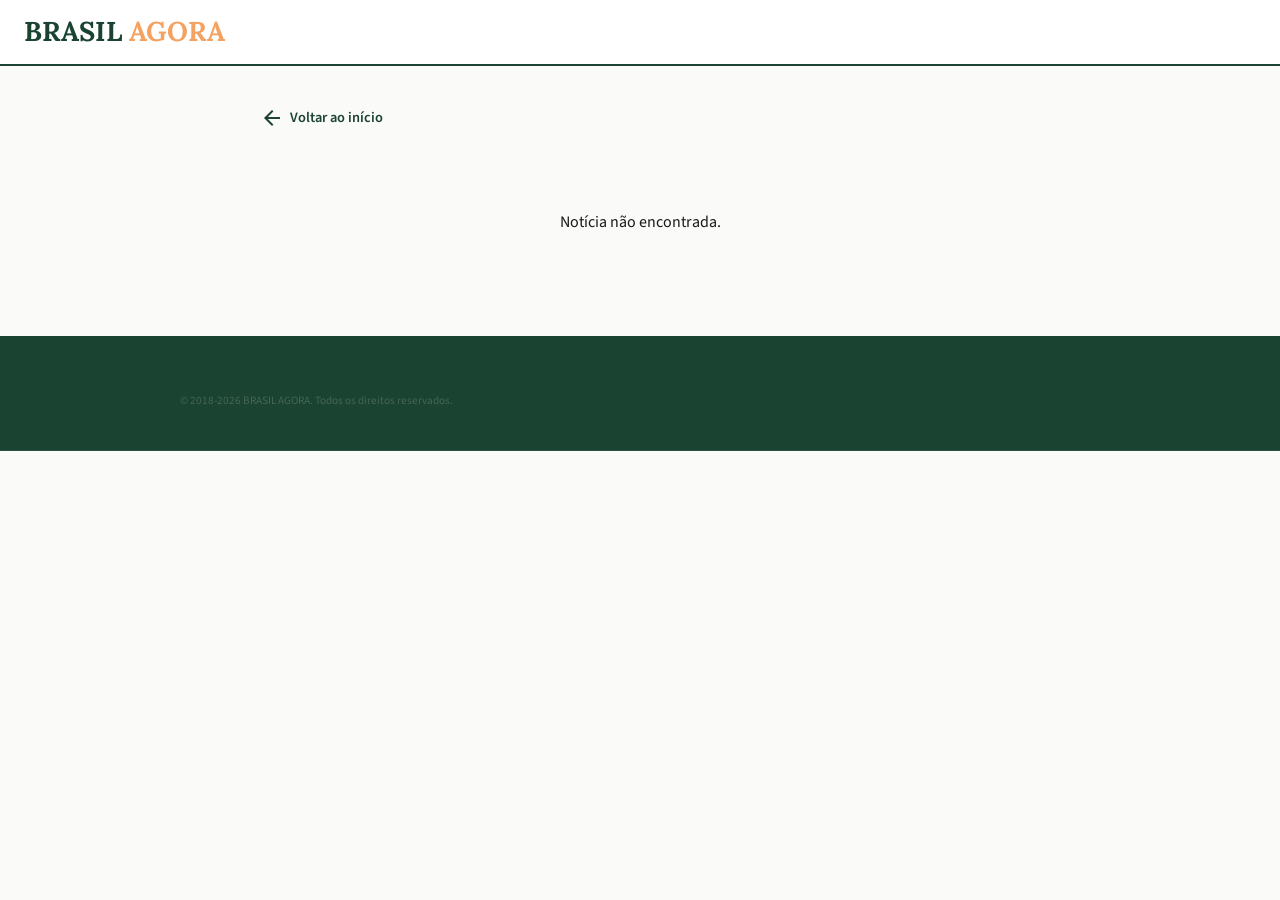
==== noticia.html @ 1242ff08 "BRASIL AGORA — Portal nacional de notícias completo com backend automatizado" ====
<!DOCTYPE html>
<html lang="pt-BR" data-theme="light">
<head>
    <meta charset="UTF-8">
    <meta name="viewport" content="width=device-width, initial-scale=1.0">
    <title>BRASIL AGORA — Notícia</title>
    <link rel="preconnect" href="https://fonts.googleapis.com">
    <link rel="preconnect" href="https://fonts.gstatic.com" crossorigin>
    <link href="https://fonts.googleapis.com/css2?family=Source+Sans+3:wght@300;400;500;600;700;800;900&family=Lora:wght@400;500;600;700&display=swap" rel="stylesheet">
    <link href="https://fonts.googleapis.com/icon?family=Material+Icons" rel="stylesheet">
    <link rel="stylesheet" href="css/style.css">
    <style>
        .noticia-container { max-width: 800px; margin: 40px auto; padding: 0 20px; }
        .noticia-header { margin-bottom: 24px; }
        .noticia-category {
            display: inline-block; background: var(--green); color: white;
            padding: 4px 14px; border-radius: 6px; font-size: 0.7rem;
            font-weight: 800; text-transform: uppercase; letter-spacing: 1px;
            margin-bottom: 16px;
        }
        .noticia-title {
            font-family: var(--font-display); font-size: 2.2rem;
            font-weight: 700; line-height: 1.2; margin-bottom: 12px;
        }
        .noticia-meta { color: var(--text-muted); font-size: 0.85rem; margin-bottom: 20px; }
        .noticia-image {
            width: 100%; aspect-ratio: 16/9; object-fit: cover;
            border-radius: var(--radius); margin-bottom: 28px;
        }
        .noticia-body { font-size: 1.1rem; line-height: 1.9; }
        .noticia-back {
            display: inline-flex; align-items: center; gap: 6px;
            margin-bottom: 20px; color: var(--green); font-weight: 600;
            font-size: 0.9rem;
        }
        .noticia-back:hover { opacity: 0.8; }
        .noticia-share-bar {
            display: flex; gap: 10px; margin-top: 32px; padding-top: 20px;
            border-top: 1px solid var(--border);
        }
        .noticia-share-btn {
            padding: 10px 20px; border-radius: 8px; font-weight: 600;
            font-size: 0.85rem; color: white; display: flex; align-items: center;
            gap: 6px;
        }
        .noticia-share-btn.whatsapp { background: #25D366; }
        .noticia-share-btn.twitter { background: #1DA1F2; }
        .noticia-share-btn.facebook { background: #1877F2; }
        @media (max-width: 768px) {
            .noticia-title { font-size: 1.5rem; }
            .noticia-body { font-size: 1rem; }
        }
    </style>
</head>
<body>
    <header class="header">
        <div class="header-inner">
            <a href="/" class="brand">
                <span class="brand-name">BRASIL <span>AGORA</span></span>
            </a>
        </div>
    </header>

    <main class="noticia-container">
        <a href="/" class="noticia-back">
            <span class="material-icons">arrow_back</span> Voltar ao início
        </a>
        <div id="noticia-content">
            <p style="text-align:center; padding:60px 0; color: var(--text-muted);">Carregando notícia...</p>
        </div>
    </main>

    <footer class="footer">
        <div class="footer-inner">
            <div class="footer-bottom">&copy; 2018-2026 BRASIL AGORA. Todos os direitos reservados.</div>
        </div>
    </footer>

    <script src="js/news-data.js"></script>
    <script>
    (function() {
        var params = new URLSearchParams(window.location.search);
        var id = params.get('id');
        var container = document.getElementById('noticia-content');
        if (!id || typeof noticias === 'undefined') {
            container.innerHTML = '<p style="text-align:center;padding:60px 0;">Notícia não encontrada.</p>';
            return;
        }
        var n = noticias.find(function(x) { return x.id == id; });
        if (!n) {
            container.innerHTML = '<p style="text-align:center;padding:60px 0;">Notícia não encontrada.</p>';
            return;
        }
        var cats = typeof CATEGORIAS !== 'undefined' ? CATEGORIAS : {};
        var catInfo = cats[n.categoria] || {nome: n.categoria};
        document.title = n.titulo + ' — BRASIL AGORA';

        container.innerHTML =
            '<div class="noticia-header">' +
                '<span class="noticia-category">' + (catInfo.nome || n.categoria) + '</span>' +
                '<h1 class="noticia-title">' + n.titulo + '</h1>' +
                '<div class="noticia-meta">' + n.autor + ' &bull; ' + n.tempo + '</div>' +
            '</div>' +
            '<img class="noticia-image" src="' + n.imagem + '" alt="">' +
            '<div class="noticia-body">' +
                '<p><strong>' + (n.resumo || '') + '</strong></p>' +
                '<p>A informação foi confirmada por fontes oficiais na manhã desta ' + ['domingo','segunda-feira','terça-feira','quarta-feira','quinta-feira','sexta-feira','sábado'][new Date().getDay()] + '. Representantes destacaram a importância do tema para a população brasileira e o impacto nas políticas públicas do país.</p>' +
                '<p>Segundo analistas consultados pela reportagem do Brasil Agora, a medida pode trazer consequências significativas para o cenário político e econômico nacional nos próximos meses.</p>' +
                '<p>"Estamos trabalhando para garantir que todas as etapas sejam cumpridas dentro do cronograma estabelecido", afirmou uma das autoridades envolvidas no processo.</p>' +
                '<p>A equipe de reportagem continuará acompanhando o desdobramento do caso e trará novas informações assim que disponíveis. Acompanhe o Brasil Agora para ficar por dentro de tudo que acontece no Brasil e no mundo.</p>' +
            '</div>' +
            '<div class="noticia-share-bar">' +
                '<a class="noticia-share-btn whatsapp" href="https://wa.me/?text=' + encodeURIComponent(n.titulo + ' - ' + window.location.href) + '" target="_blank"><span class="material-icons">chat</span> WhatsApp</a>' +
                '<a class="noticia-share-btn twitter" href="https://twitter.com/intent/tweet?text=' + encodeURIComponent(n.titulo) + '&url=' + encodeURIComponent(window.location.href) + '" target="_blank"><span class="material-icons">tag</span> Twitter</a>' +
                '<a class="noticia-share-btn facebook" href="https://www.facebook.com/sharer/sharer.php?u=' + encodeURIComponent(window.location.href) + '" target="_blank"><span class="material-icons">thumb_up</span> Facebook</a>' +
            '</div>';

        var saved = localStorage.getItem('brasileagora-theme');
        if (saved) document.documentElement.setAttribute('data-theme', saved);
    })();
    </script>
</body>
</html>
---- css/style.css ----
/* ============================================
   BRASIL AGORA — National Prestige Design
   Layout magazine premium, sofisticado e elegante
   Fontes: Source Sans 3 + Lora (únicas deste portal)
   ============================================ */

:root {
    --green: #1B4332;
    --green-light: #2D6A4F;
    --amber: #F4A261;
    --amber-dark: #E76F51;
    --deep-blue: #1D3557;
    --deep-blue-light: #264653;
    --gold: #D4A843;
    --white: #FFFFFF;
    --off-white: #FAFAF8;
    --gray-100: #F0EFEB;
    --gray-200: #D8D5CE;
    --gray-300: #B0ADA5;
    --gray-400: #87847C;
    --gray-500: #5F5D56;
    --gray-600: #434240;
    --gray-700: #2C2B2A;
    --gray-800: #1A1918;
    --gray-900: #0D0D0C;
    --bg: var(--off-white);
    --bg-card: var(--white);
    --text: var(--gray-800);
    --text-muted: var(--gray-400);
    --border: var(--gray-200);
    --accent: var(--green);
    --accent-light: var(--amber);
    --shadow-sm: 0 1px 3px rgba(27,67,50,0.06);
    --shadow-md: 0 4px 20px rgba(27,67,50,0.08);
    --shadow-lg: 0 12px 40px rgba(27,67,50,0.12);
    --radius: 10px;
    --radius-sm: 6px;
    --font: 'Source Sans 3', system-ui, sans-serif;
    --font-display: 'Lora', Georgia, serif;
    --ease: cubic-bezier(0.4, 0, 0.2, 1);
    --max-w: 1320px;
}

[data-theme="dark"] {
    --bg: #0C0F0D;
    --bg-card: #151A17;
    --text: #E0E4E1;
    --text-muted: #6B7A6F;
    --border: #243028;
    --off-white: #0F1411;
    --gray-100: #1A211C;
}

*, *::before, *::after { box-sizing: border-box; margin: 0; padding: 0; }
html { scroll-behavior: smooth; overflow-x: hidden; }
body { font-family: var(--font); background: var(--bg); color: var(--text); line-height: 1.6; -webkit-font-smoothing: antialiased; overflow-x: hidden; }
a { color: inherit; text-decoration: none; }
img { max-width: 100%; display: block; }
button { cursor: pointer; border: none; background: none; font-family: inherit; }
ul { list-style: none; }

/* === LOADING === */
.loading-screen {
    position: fixed; inset: 0; z-index: 9999;
    background: linear-gradient(135deg, var(--green), var(--deep-blue));
    display: flex; align-items: center; justify-content: center;
    transition: opacity 0.4s, visibility 0.4s;
}
.loading-screen.hidden { opacity: 0; visibility: hidden; }
.loading-inner { text-align: center; }
.loading-logo { font-family: var(--font-display); font-size: 2.8rem; font-weight: 700; color: var(--white); letter-spacing: 1px; }
.loading-logo span { color: var(--amber); }
.loading-subtitle { color: rgba(255,255,255,0.5); font-size: 0.75rem; letter-spacing: 5px; text-transform: uppercase; margin-top: 2px; }
.loading-spinner {
    width: 32px; height: 32px; border: 3px solid rgba(255,255,255,0.1);
    border-top-color: var(--amber); border-radius: 50%;
    margin: 24px auto 0; animation: spin 0.8s linear infinite;
}
@keyframes spin { to { transform: rotate(360deg); } }

/* === TOPBAR === */
.topbar { background: var(--green); color: rgba(255,255,255,0.7); font-size: 0.75rem; padding: 6px 0; }
.topbar-inner { max-width: var(--max-w); margin: 0 auto; padding: 0 24px; display: flex; justify-content: space-between; align-items: center; }
.topbar-left { display: flex; align-items: center; gap: 6px; }
.topbar-sep { opacity: 0.3; }
.topbar-right { display: flex; gap: 2px; }
.topbar-btn { width: 30px; height: 30px; border-radius: 6px; display: flex; align-items: center; justify-content: center; color: rgba(255,255,255,0.7); transition: 0.2s; }
.topbar-btn:hover { background: rgba(255,255,255,0.1); color: var(--amber); }
.topbar-btn .material-icons { font-size: 18px; }

/* === HEADER === */
.header { background: var(--bg-card); border-bottom: 2px solid var(--green); position: sticky; top: 0; z-index: 100; }
.header-inner { max-width: var(--max-w); width: 100%; margin: 0 auto; padding: 0 24px; display: flex; align-items: center; gap: 32px; height: 64px; overflow: hidden; }
.brand { display: flex; align-items: baseline; gap: 4px; flex-shrink: 0; }
.brand-name { font-family: var(--font-display); font-size: 1.7rem; font-weight: 700; color: var(--green); line-height: 1; }
.brand-name span { color: var(--amber); }
.brand-tag { font-size: 0.55rem; color: var(--text-muted); text-transform: uppercase; letter-spacing: 3px; margin-left: 8px; background: var(--green); color: white; padding: 2px 8px; border-radius: 3px; font-weight: 700; }

.nav-cats { display: flex; gap: 0; overflow-x: auto; scrollbar-width: none; flex: 1; }
.nav-cats::-webkit-scrollbar { display: none; }
.nav-cat {
    padding: 20px 14px; font-size: 0.82rem; font-weight: 600; color: var(--text-muted);
    white-space: nowrap; position: relative; transition: color 0.2s;
}
.nav-cat::after { content: ''; position: absolute; bottom: 0; left: 14px; right: 14px; height: 3px; background: var(--amber); border-radius: 3px 3px 0 0; transform: scaleX(0); transition: transform 0.2s; }
.nav-cat:hover { color: var(--text); }
.nav-cat.active { color: var(--green); font-weight: 700; }
.nav-cat.active::after { transform: scaleX(1); }

.nav-mobile-toggle { display: none; color: var(--text); }
.nav-mobile-toggle .material-icons { font-size: 28px; }

/* === READING BAR === */
.reading-bar { position: fixed; top: 0; left: 0; height: 3px; z-index: 200; background: linear-gradient(90deg, var(--green), var(--amber)); width: 0; transition: width 0.05s; }

/* === TICKER === */
.ticker {
    background: linear-gradient(90deg, var(--green), var(--deep-blue)); display: flex; align-items: center; gap: 12px;
    padding: 8px 24px; overflow: hidden; max-width: 100vw; width: 100%;
}
.ticker-badge {
    background: var(--amber); color: var(--green); padding: 3px 10px; border-radius: 4px;
    font-size: 0.65rem; font-weight: 800; letter-spacing: 1px; flex-shrink: 0;
    animation: pulse 2s infinite;
}
@keyframes pulse { 0%,100% { opacity:1 } 50% { opacity:0.6 } }
.ticker-scroll { overflow: hidden; flex: 1; }
.ticker-text { white-space: nowrap; color: white; font-size: 0.8rem; font-weight: 500; animation: scroll 25s linear infinite; }
@keyframes scroll { 0% { transform: translateX(100%); } 100% { transform: translateX(-100%); } }

/* === SEARCH === */
.search-modal { position: fixed; inset: 0; z-index: 2000; background: rgba(12,15,13,0.92); backdrop-filter: blur(12px); display: none; padding-top: 100px; }
.search-modal.open { display: block; }
.search-modal-box { max-width: 600px; margin: 0 auto; padding: 0 20px; }
.search-field { display: flex; align-items: center; gap: 10px; background: rgba(255,255,255,0.08); border: 2px solid var(--amber); border-radius: var(--radius); padding: 14px 18px; }
.search-field .material-icons { color: var(--amber); }
.search-field input { flex: 1; background: none; border: none; outline: none; color: white; font-size: 1.1rem; font-family: var(--font); }
.search-field input::placeholder { color: rgba(255,255,255,0.3); }
.search-close-btn { color: rgba(255,255,255,0.5); }
.search-results { margin-top: 16px; }
.search-results .sr-item { padding: 12px; border-radius: var(--radius-sm); color: white; cursor: pointer; transition: 0.2s; }
.search-results .sr-item:hover { background: rgba(244,162,97,0.12); }
.search-results .sr-item h4 { font-size: 0.9rem; }
.search-results .sr-item p { font-size: 0.75rem; opacity: 0.4; margin-top: 2px; }

/* === HERO CAROUSEL === */
.hero-carousel-wrap {
    max-width: var(--max-w); margin: 20px auto; padding: 0 24px; position: relative;
}
.hero-carousel { position: relative; border-radius: var(--radius); overflow: hidden; }
.hero-slide {
    display: none; position: relative; aspect-ratio: 16/7; cursor: pointer;
}
.hero-slide.active { display: block; }
.hero-slide img { width: 100%; height: 100%; object-fit: cover; }
.hero-slide-overlay {
    position: absolute; inset: 0;
    background: linear-gradient(transparent 30%, rgba(27,67,50,0.92));
    display: flex; flex-direction: column; justify-content: flex-end; padding: 32px;
}
.hero-slide-badge { display: inline-block; background: var(--amber); color: var(--green); padding: 3px 10px; border-radius: 4px; font-size: 0.65rem; font-weight: 800; text-transform: uppercase; letter-spacing: 0.5px; margin-bottom: 10px; width: fit-content; }
.hero-slide-title { color: white; font-family: var(--font-display); font-size: 1.8rem; font-weight: 700; line-height: 1.2; margin-bottom: 8px; }
.hero-slide-meta { color: rgba(255,255,255,0.5); font-size: 0.8rem; }
.hero-arrow {
    position: absolute; top: 50%; transform: translateY(-50%);
    background: rgba(27,67,50,0.6); color: white; border: none; border-radius: 50%;
    width: 44px; height: 44px; display: flex; align-items: center; justify-content: center;
    cursor: pointer; z-index: 5; transition: 0.2s;
}
.hero-arrow:hover { background: rgba(27,67,50,0.9); }
.hero-arrow-left { left: 36px; }
.hero-arrow-right { right: 36px; }
.hero-arrow .material-icons { font-size: 28px; }
.hero-dots { display: flex; justify-content: center; gap: 8px; margin-top: 14px; }
.hero-dot { width: 10px; height: 10px; border-radius: 50%; background: var(--gray-300); cursor: pointer; transition: 0.2s; }
.hero-dot.active { background: var(--amber); width: 28px; border-radius: 5px; }

/* === QUOTES BAR === */
.quotes-bar { max-width: var(--max-w); margin: 0 auto; padding: 12px 24px; overflow: hidden; width: 100%; }
.quotes-track { display: flex; gap: 20px; overflow-x: auto; scrollbar-width: none; }
.quotes-track::-webkit-scrollbar { display: none; }
.q-item { display: flex; align-items: center; gap: 8px; white-space: nowrap; flex-shrink: 0; background: var(--bg-card); border: 1px solid var(--border); padding: 8px 14px; border-radius: 50px; }
.q-item .material-icons { font-size: 16px; color: var(--green); }
.q-name { font-size: 0.75rem; font-weight: 600; }
.q-val { font-size: 0.75rem; font-weight: 700; }
.q-var { font-size: 0.7rem; font-weight: 700; }
.q-var.up { color: #16a34a; }
.q-var.down { color: #dc2626; }

/* === TRENDING === */
.trending { max-width: var(--max-w); width: 100%; margin: 0 auto; padding: 16px 24px; display: flex; align-items: center; gap: 14px; flex-wrap: wrap; overflow: hidden; }
.trending-title { font-size: 0.85rem; font-weight: 700; display: flex; align-items: center; gap: 4px; color: var(--amber-dark); white-space: nowrap; }
.trending-title .material-icons { font-size: 18px; }
.trending-pills { display: flex; gap: 8px; flex-wrap: wrap; }
.t-pill { background: var(--bg-card); border: 1px solid var(--border); padding: 6px 14px; border-radius: 50px; font-size: 0.8rem; font-weight: 600; color: var(--text-muted); cursor: pointer; transition: 0.2s; }
.t-pill:hover { border-color: var(--green); color: var(--green); }

/* === LAYOUT === */
.layout { max-width: var(--max-w); width: 100%; margin: 0 auto; padding: 0 24px 20px; display: grid; grid-template-columns: 320px 1fr; gap: 32px; overflow: hidden; }
.col-news { order: 2; min-width: 0; overflow: hidden; }
.col-side { order: 1; min-width: 0; overflow: hidden; }

.full-sections { max-width: var(--max-w); width: 100%; margin: 0 auto; padding: 0 24px 40px; overflow: hidden; }

/* === SECTION BLOCKS === */
.section-block { margin-bottom: 36px; overflow: hidden; }
.section-top { display: flex; justify-content: space-between; align-items: center; margin-bottom: 16px; }
.section-title { font-family: var(--font-display); font-size: 1.3rem; font-weight: 700; display: flex; align-items: center; gap: 8px; }
.dot { width: 10px; height: 10px; border-radius: 50%; display: inline-block; }

.section-tabs { display: flex; gap: 4px; }
.stab { padding: 6px 14px; border-radius: 50px; font-size: 0.78rem; font-weight: 600; color: var(--text-muted); transition: 0.2s; }
.stab.active { background: var(--green); color: white; }
.stab:hover:not(.active) { background: var(--gray-100); }

/* === CARD LIST (vertical) === */
.card-list { display: flex; flex-direction: column; gap: 14px; }
.card-h {
    display: grid; grid-template-columns: 200px 1fr; gap: 16px;
    background: var(--bg-card); border: 1px solid var(--border); border-radius: var(--radius);
    overflow: hidden; transition: box-shadow 0.3s var(--ease), transform 0.3s var(--ease);
    cursor: pointer;
}
.card-h:hover { box-shadow: var(--shadow-md); transform: translateY(-2px); }
.card-h-img { aspect-ratio: 4/3; overflow: hidden; position: relative; }
.card-h-img img { width: 100%; height: 100%; object-fit: cover; transition: transform 0.4s; }
.card-h:hover .card-h-img img { transform: scale(1.05); }
.card-h-badge { position: absolute; top: 8px; left: 8px; background: var(--green); color: white; padding: 2px 8px; border-radius: 4px; font-size: 0.6rem; font-weight: 800; text-transform: uppercase; }
.card-h-body { padding: 14px 14px 14px 0; display: flex; flex-direction: column; justify-content: center; }
.card-h-title { font-family: var(--font-display); font-size: 1rem; font-weight: 700; line-height: 1.3; margin-bottom: 6px; display: -webkit-box; -webkit-line-clamp: 2; -webkit-box-orient: vertical; overflow: hidden; }
.card-h-excerpt { font-size: 0.82rem; color: var(--text-muted); line-height: 1.5; display: -webkit-box; -webkit-line-clamp: 2; -webkit-box-orient: vertical; overflow: hidden; margin-bottom: 8px; }
.card-h-meta { font-size: 0.7rem; color: var(--text-muted); display: flex; justify-content: space-between; }
.card-h-meta .author { font-weight: 600; }
.card-h-share { position: absolute; top: 8px; right: 8px; width: 28px; height: 28px; border-radius: 50%; background: rgba(0,0,0,0.4); color: white; display: flex; align-items: center; justify-content: center; opacity: 0; transition: 0.2s; }
.card-h:hover .card-h-share { opacity: 1; }
.card-h-share .material-icons { font-size: 14px; }

/* === LOAD MORE === */
.load-more-btn { width: 100%; padding: 12px; background: var(--bg-card); border: 2px solid var(--border); border-radius: var(--radius-sm); font-weight: 600; color: var(--green); margin-top: 16px; transition: 0.2s; }
.load-more-btn:hover { border-color: var(--green); background: var(--green); color: white; }

/* === CARD ROW (horizontal scroll) === */
.card-row { display: flex; gap: 14px; overflow-x: auto; scrollbar-width: none; padding-bottom: 4px; max-width: 100%; }
.card-row::-webkit-scrollbar { display: none; }
.card-v {
    min-width: 240px; max-width: 240px; flex-shrink: 0;
    background: var(--bg-card); border: 1px solid var(--border);
    border-radius: var(--radius); overflow: hidden; cursor: pointer;
    transition: box-shadow 0.3s, transform 0.3s;
}
.card-v:hover { box-shadow: var(--shadow-md); transform: translateY(-3px); }
.card-v-img { aspect-ratio: 16/10; overflow: hidden; }
.card-v-img img { width: 100%; height: 100%; object-fit: cover; }
.card-v-body { padding: 12px; }
.card-v-title { font-family: var(--font-display); font-size: 0.9rem; font-weight: 700; line-height: 1.3; display: -webkit-box; -webkit-line-clamp: 2; -webkit-box-orient: vertical; overflow: hidden; margin-bottom: 6px; }
.card-v-meta { font-size: 0.7rem; color: var(--text-muted); }

/* === VIDEOS === */
.video-row { display: flex; gap: 14px; overflow-x: auto; scrollbar-width: none; max-width: 100%; }
.video-row::-webkit-scrollbar { display: none; }
.vid-card { min-width: 260px; flex-shrink: 0; position: relative; border-radius: var(--radius); overflow: hidden; cursor: pointer; aspect-ratio: 16/9; }
.vid-card img { width: 100%; height: 100%; object-fit: cover; }
.vid-play { position: absolute; top: 50%; left: 50%; transform: translate(-50%,-50%); width: 48px; height: 48px; border-radius: 50%; background: var(--amber); color: var(--green); display: flex; align-items: center; justify-content: center; transition: 0.2s; }
.vid-card:hover .vid-play { transform: translate(-50%,-50%) scale(1.1); }
.vid-dur { position: absolute; top: 8px; right: 8px; background: rgba(0,0,0,0.7); color: white; padding: 2px 6px; border-radius: 4px; font-size: 0.7rem; font-weight: 600; }
.vid-title { position: absolute; bottom: 0; left: 0; right: 0; padding: 30px 12px 10px; background: linear-gradient(transparent, rgba(0,0,0,0.85)); color: white; font-size: 0.8rem; font-weight: 600; }

/* === SIDEBAR === */
.col-side { display: flex; flex-direction: column; gap: 20px; word-break: break-word; position: sticky; top: 74px; align-self: start; }
.widget { background: var(--bg-card); border: 1px solid var(--border); border-radius: var(--radius); padding: 18px; }
.widget-title { font-size: 0.95rem; font-weight: 800; margin-bottom: 14px; padding-bottom: 10px; border-bottom: 2px solid var(--green); }

/* Weather */
.weather-box { background: linear-gradient(135deg, var(--green), var(--deep-blue)); border: none; color: white; }
.weather-box .widget-title { border-bottom-color: rgba(255,255,255,0.15); }
.w-main { display: flex; align-items: center; gap: 14px; margin-bottom: 10px; }
.w-temp { font-size: 2.8rem; font-weight: 900; font-family: var(--font-display); }
.w-icon .material-icons { font-size: 40px; color: var(--amber); }
.w-desc { font-size: 0.85rem; opacity: 0.7; margin-bottom: 10px; }
.w-details { display: grid; grid-template-columns: 1fr 1fr; gap: 6px; font-size: 0.75rem; opacity: 0.6; }
.w-details span { display: flex; align-items: center; gap: 4px; }
.w-details .material-icons { font-size: 14px; }

/* Top list */
.tl-item { display: flex; gap: 10px; padding: 8px 0; cursor: pointer; border-bottom: 1px solid var(--border); transition: 0.2s; }
.tl-item:last-child { border-bottom: none; }
.tl-item:hover { opacity: 0.7; }
.tl-rank { font-family: var(--font-display); font-size: 1.6rem; font-weight: 700; color: var(--amber-dark); min-width: 28px; line-height: 1; }
.tl-title { font-size: 0.82rem; font-weight: 600; line-height: 1.3; display: -webkit-box; -webkit-line-clamp: 2; -webkit-box-orient: vertical; overflow: hidden; }
.tl-time { font-size: 0.65rem; color: var(--text-muted); margin-top: 2px; }

/* Side news */
.side-news-item { display: flex; gap: 10px; padding: 10px 0; cursor: pointer; border-bottom: 1px solid var(--border); transition: 0.2s; }
.side-news-item:last-child { border-bottom: none; }
.side-news-item:hover { opacity: 0.7; }
.side-news-thumb { width: 72px; height: 54px; border-radius: 6px; overflow: hidden; flex-shrink: 0; }
.side-news-thumb img { width: 100%; height: 100%; object-fit: cover; }
.side-news-info { flex: 1; min-width: 0; }
.side-news-cat { font-size: 0.6rem; font-weight: 800; text-transform: uppercase; color: var(--green); letter-spacing: 0.5px; }
.side-news-title { font-size: 0.82rem; font-weight: 600; line-height: 1.3; display: -webkit-box; -webkit-line-clamp: 2; -webkit-box-orient: vertical; overflow: hidden; margin-top: 2px; }
.side-news-meta { font-size: 0.65rem; color: var(--text-muted); margin-top: 3px; }

/* === SHARE === */
.share-overlay { position: fixed; inset: 0; z-index: 2500; background: rgba(0,0,0,0.5); display: none; align-items: center; justify-content: center; }
.share-overlay.open { display: flex; }
.share-box { background: var(--bg-card); border-radius: var(--radius); padding: 24px; width: 90%; max-width: 380px; position: relative; }
.share-box h3 { font-family: var(--font-display); font-size: 1.1rem; margin-bottom: 16px; }
.share-grid { display: grid; grid-template-columns: 1fr 1fr; gap: 8px; }
.share-item { display: flex; align-items: center; justify-content: center; gap: 6px; padding: 10px; border-radius: var(--radius-sm); color: white; font-weight: 600; font-size: 0.8rem; transition: 0.2s; }
.share-item:hover { opacity: 0.85; }
.share-x { position: absolute; top: 10px; right: 10px; color: var(--text-muted); }

/* === VIDEO MODAL === */
.vmodal { position: fixed; inset: 0; z-index: 3000; background: rgba(0,0,0,0.92); display: none; align-items: center; justify-content: center; flex-direction: column; }
.vmodal.open { display: flex; }
.vmodal-x { position: absolute; top: 16px; right: 16px; color: white; }
.vmodal-frame { width: 90%; max-width: 860px; aspect-ratio: 16/9; border-radius: var(--radius); overflow: hidden; }
.vmodal-frame iframe { width: 100%; height: 100%; border: none; }
.vmodal-title { color: white; font-size: 1rem; margin-top: 12px; max-width: 860px; text-align: center; }

/* === DETAIL === */
.detail-overlay { position: fixed; inset: 0; z-index: 4000; background: rgba(0,0,0,0.6); display: none; align-items: center; justify-content: center; padding: 20px; }
.detail-overlay.open { display: flex; }

/* === FOOTER === */
.footer { background: var(--green); color: rgba(255,255,255,0.6); margin-top: 40px; padding: 40px 0 0; }
.footer-inner { max-width: var(--max-w); margin: 0 auto; padding: 0 24px; display: grid; grid-template-columns: 2fr 1fr 1fr; gap: 32px; padding-bottom: 24px; border-bottom: 1px solid rgba(255,255,255,0.08); overflow: hidden; }
.footer-inner > * { min-width: 0; }
.footer-brand { font-family: var(--font-display); font-size: 1.8rem; font-weight: 700; color: white; margin-bottom: 10px; }
.footer-brand span { color: var(--amber); }
.brand-col p { font-size: 0.8rem; line-height: 1.6; opacity: 0.5; }
.footer-col h4 { color: var(--amber); font-size: 0.8rem; font-weight: 700; text-transform: uppercase; letter-spacing: 1px; margin-bottom: 12px; }
.footer-col a { display: block; font-size: 0.8rem; padding: 3px 0; opacity: 0.5; transition: 0.2s; }
.footer-col a:hover { opacity: 1; color: var(--amber); }
.footer-bottom { text-align: center; padding: 16px 24px; font-size: 0.7rem; opacity: 0.3; }

/* === TOAST === */
.toast-box { position: fixed; bottom: 20px; right: 20px; z-index: 5000; overflow: hidden; }
.toast { background: var(--green); color: white; padding: 12px 18px; border-radius: var(--radius-sm); margin-top: 6px; font-size: 0.82rem; border-left: 4px solid var(--amber); box-shadow: var(--shadow-lg); animation: fadeIn 0.3s; }
.toast.out { animation: fadeOut 0.3s forwards; }
@keyframes fadeIn { from { transform: translateX(100%); opacity: 0; } }
@keyframes fadeOut { to { transform: translateX(100%); opacity: 0; } }

/* === RESPONSIVE === */
@media (max-width: 1024px) {
    .layout { grid-template-columns: 1fr; }
    .col-news { order: 1; }
    .col-side { order: 2; display: grid; grid-template-columns: 1fr 1fr; gap: 14px; }
    .hero-slide-title { font-size: 1.4rem; }
    .footer-inner { grid-template-columns: 1fr; gap: 20px; }
}

@media (max-width: 768px) {
    .hero-slide { aspect-ratio: 16/9; }
    .hero-slide-title { font-size: 1.2rem; }
    .hero-arrow { width: 36px; height: 36px; }
    .hero-arrow .material-icons { font-size: 22px; }
    .hero-arrow-left { left: 28px; }
    .hero-arrow-right { right: 28px; }
    .col-side { grid-template-columns: 1fr; }
    .card-h { grid-template-columns: 130px 1fr; }
    .card-h-title { font-size: 0.9rem; }
    .header-inner { gap: 12px; }
    .nav-cats { display: none; }
    .nav-cats.open { display: flex; position: absolute; top: 64px; left: 0; right: 0; background: var(--bg-card); border-bottom: 2px solid var(--green); flex-direction: column; padding: 10px; z-index: 99; box-shadow: var(--shadow-md); }
    .nav-mobile-toggle { display: block; margin-left: auto; }
    .brand-tag { display: none; }
}

@media (max-width: 480px) {
    .card-h { grid-template-columns: 100px 1fr; }
    .hero-carousel-wrap { padding: 0 14px; margin: 14px auto; }
    .layout { padding: 0 14px 40px; }
    .topbar-inner, .header-inner { padding: 0 14px; }
}
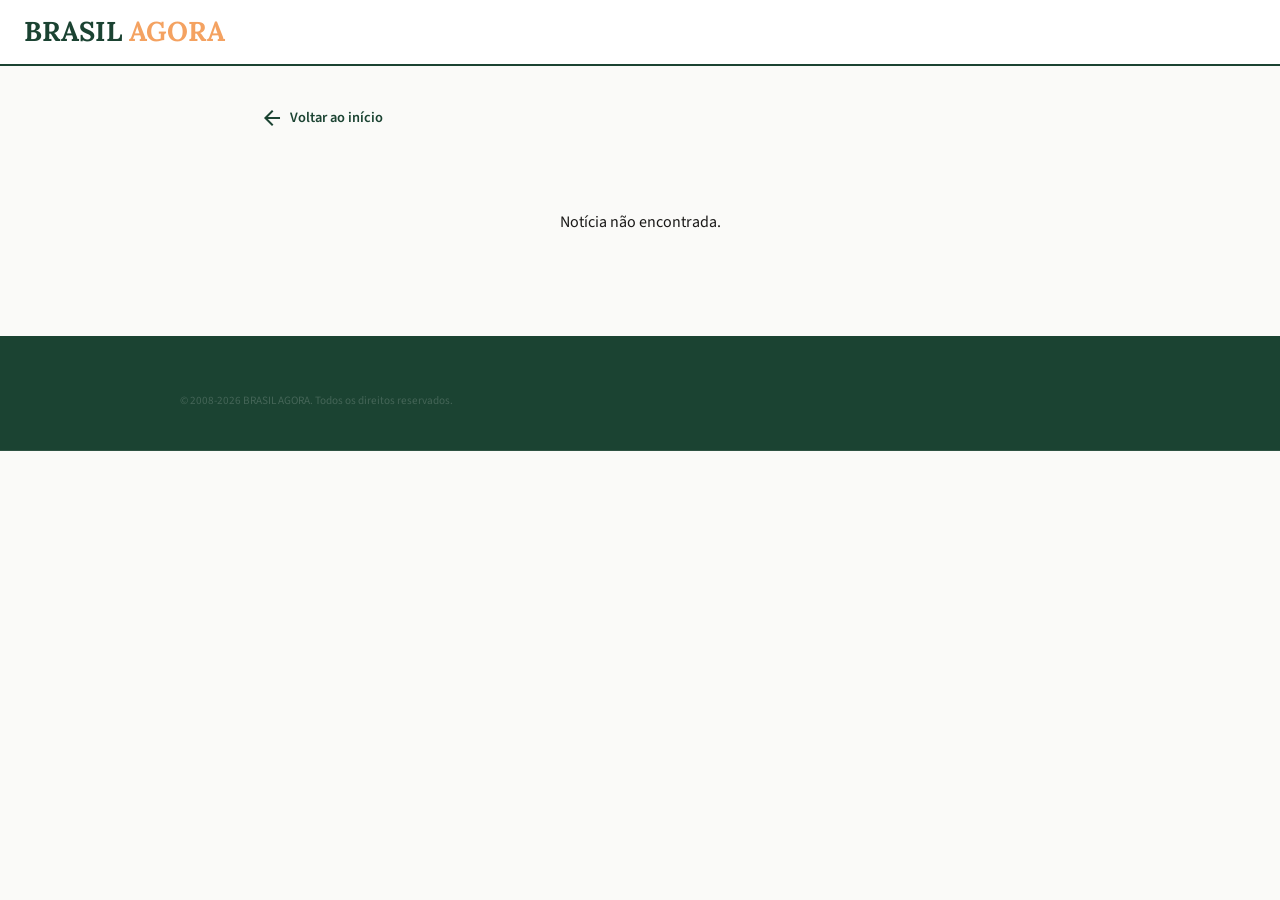
==== commit 01dc6cc2: "Atualiza ano de fundação para 2008 e expande timeline Co-Authored-By: Claude Opus 4.6 <noreply@anthr" ====
--- a/noticia.html
+++ b/noticia.html
@@ -72,7 +72,7 @@
 
     <footer class="footer">
         <div class="footer-inner">
-            <div class="footer-bottom">&copy; 2018-2026 BRASIL AGORA. Todos os direitos reservados.</div>
+            <div class="footer-bottom">&copy; 2008-2026 BRASIL AGORA. Todos os direitos reservados.</div>
         </div>
     </footer>
 
